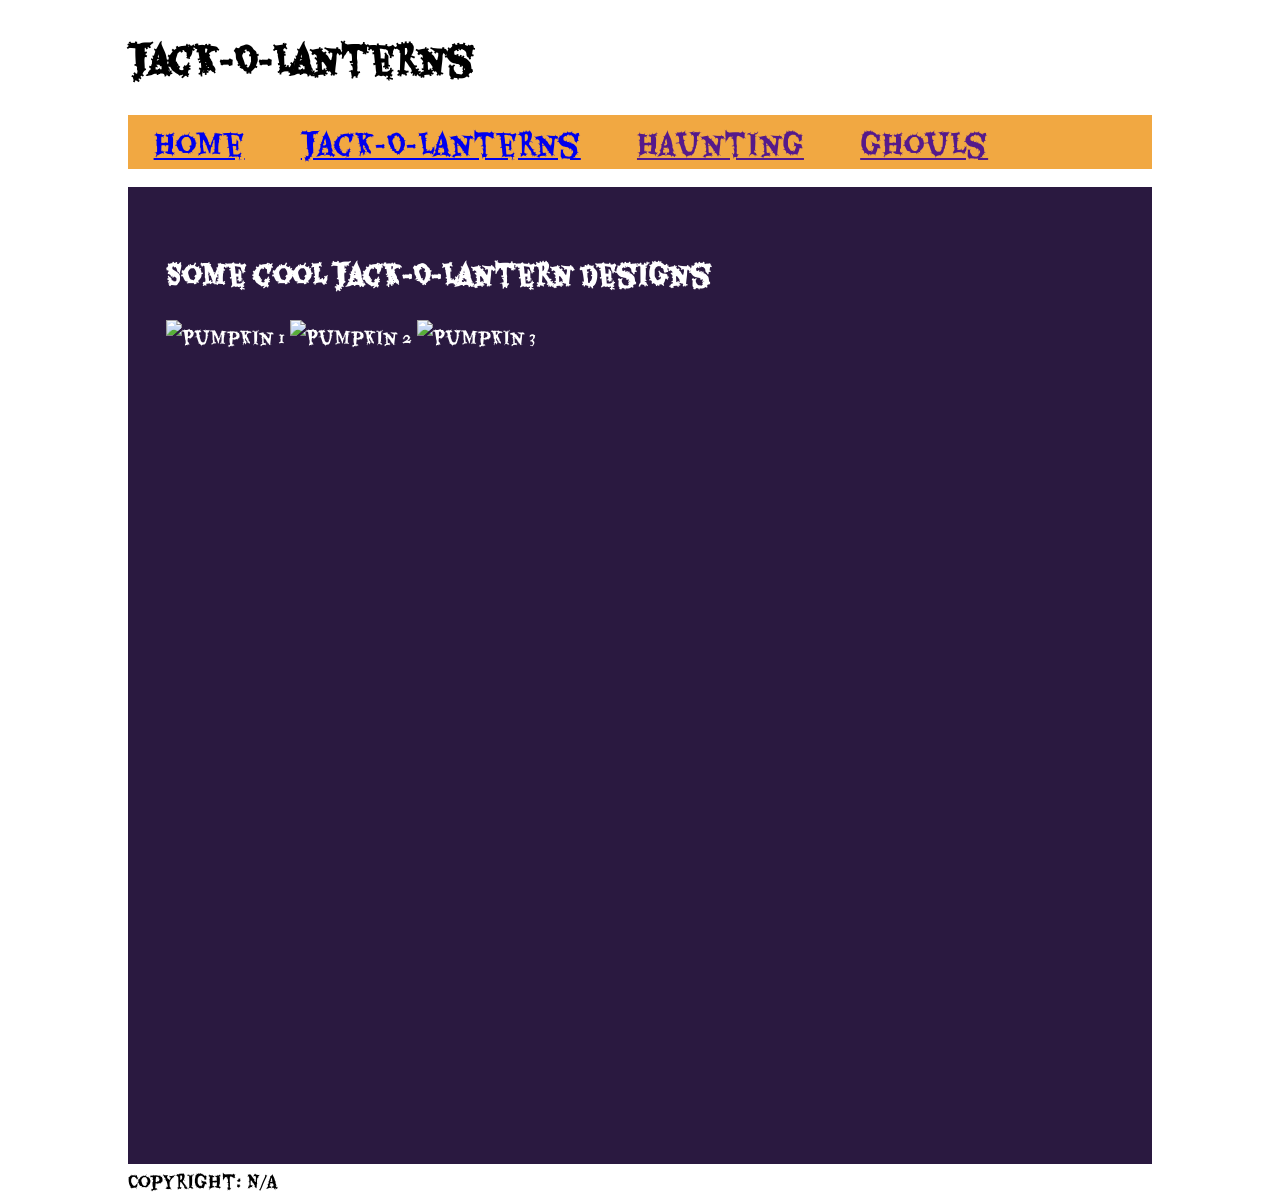
==== secondPage/secondPage.html @ a58f672a "push" ====
<!doctype html>
<html lang="en">
	<head>
		<meta charset="UTF-8" />
		<meta name="viewport" content="width=device-width, initial-scale=1.0" />
		<title>Halloween Site</title>
		<link rel="stylesheet" href="../projStyle.css" />
	</head>
	<body id="pumpkins">
		<div>
			<header>
				<h1>Jack-O-Lanterns</h1>
				<nav>
					<ul>
						<li><a href="../index.html">Home</a></li>
						<li><a href="secondPage.html">Jack-O-Lanterns</a></li>
						<li><a href="">Haunting</a></li>
						<li><a href="">Ghouls</a></li>
					</ul>
				</nav>
			</header>
			<main>
				<h2>Some cool Jack-O-Lantern designs</h2>
				<img
					src="https://images.huffingtonpost.com/2015-10-13-1444768135-8192854-desktop1444073094.jpg"
					alt="Pumpkin 1"
				/>
				<img
					src="https://encrypted-tbn0.gstatic.com/images?q=tbn:ANd9GcQUtQv51g9CktAnEw7fo-lEFLjEPAIkU8Qs2ZlIbymaNMOIOTJrQVP8kt4&s=10"
					alt="Pumpkin 2"
				/>
				<img
					src="https://themirandalifestyle.wordpress.com/wp-content/uploads/2019/10/img_1015.jpg"
					alt="Pumpkin 3"
				/>
			</main>
			<footer>Copyright: N/A</footer>
		</div>
	</body>
</html>
---- projStyle.css ----
@import url('https://fonts.googleapis.com/css2?family=Eater&family=Jolly+Lodger&display=swap');

body {
    margin: 0;
	font: 18px 'Jolly Lodger', cursive;
}

#pumpkins {
	font-family: 'Eater', cursive;
} 

div {
    width: 80vw;
    margin: 0 auto
}

main{
    height: 100vh;
}

nav ul {
	list-style: none;
	padding: 0;
}

nav li {
	display: inline;
	margin: 0 2vw;
}

nav a{
    font-size: calc(10px + 1.5vw);
}

img{
    max-width: 100%;
    max-height: 600px;
}

#pumpkins img{
    max-width: 30%;
    max-height: 400px;
}

main{
    height: 100vh;
    padding: 3vw;
}

nav  { 
    background: #e8d8c0; 
}

main { 
    background: #f6f1ea; 
}

#pumpkins nav  { 
    background: #f1a842; 
}

#pumpkins main { 
    background: #2a1940; color: #ffffff; 
}
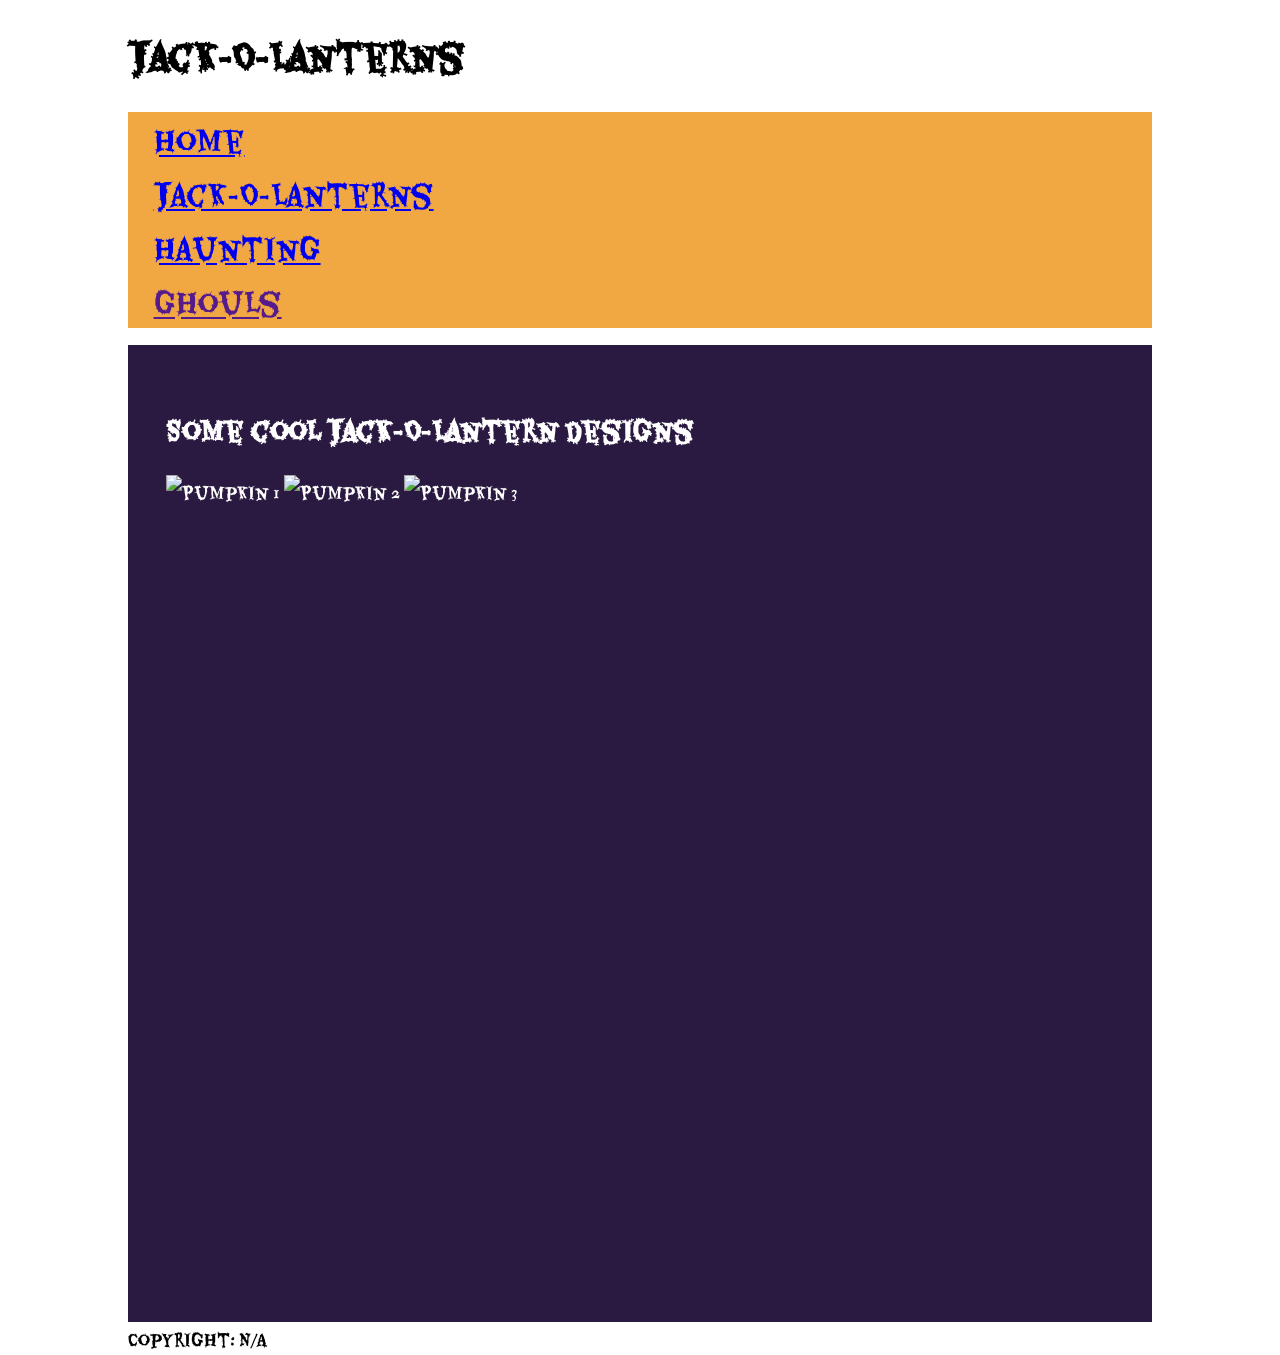
==== commit 04eb430d: "dis2: scary page" ====
--- a/secondPage/secondPage.html
+++ b/secondPage/secondPage.html
@@ -14,7 +14,7 @@
 					<ul>
 						<li><a href="../index.html">Home</a></li>
 						<li><a href="secondPage.html">Jack-O-Lanterns</a></li>
-						<li><a href="">Haunting</a></li>
+						<li><a href="../dis-2.html">Haunting</a></li>
 						<li><a href="">Ghouls</a></li>
 					</ul>
 				</nav>
--- a/projStyle.css
+++ b/projStyle.css
@@ -2,7 +2,7 @@
 
 body {
     margin: 0;
-	font: 18px 'Jolly Lodger', cursive;
+	font: calc(2px + 1.2vw) 'Jolly Lodger', cursive;
 }
 
 #pumpkins {
@@ -61,4 +61,38 @@
 
 #pumpkins main { 
     background: #2a1940; color: #ffffff; 
+}
+
+#scaryButton {
+    height: auto;
+    width: 5vw;
+    margin-top: 5px;
+}
+
+#evilCat {
+    display: none;
+}
+
+#buttonPageContent {
+    display: flex;
+    flex-direction: column;
+    align-items: center;
+
+}
+
+
+#cuteMain {
+    margin-bottom: 0px;
+    padding-bottom: 0px;
+    & h1{
+        margin-top: 0px;
+        margin-bottom: 2px;
+    }
+}
+   
+
+@media screen and (min-width: 1001px) {
+    nav li{
+        display: block;
+    }
 }
